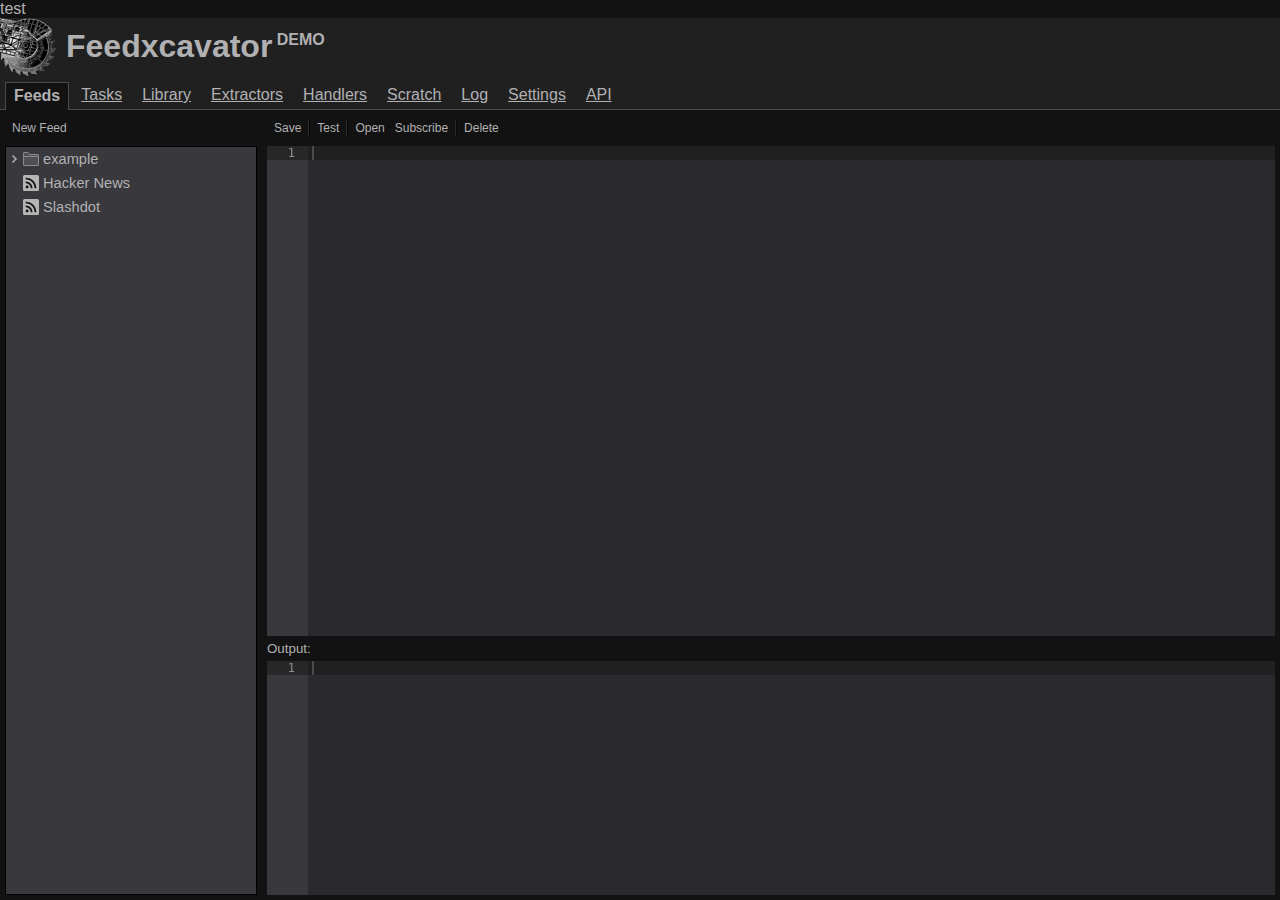
==== demo/console.html @ 240fd581 "initial commit" ====
test<html><head><title>Feedxcavator</title><link href="css/goog/common.css" rel="stylesheet" type="text/css" /><link href="css/goog/tab.css" rel="stylesheet" type="text/css" /><link href="css/goog/tabbar.css" rel="stylesheet" type="text/css" /><link href="css/goog/toolbar.css" rel="stylesheet" type="text/css" /><link href="js/jstree/themes/default/style.css" rel="stylesheet" type="text/css" /><link href="js/jstree/mod.css" rel="stylesheet" type="text/css" /><link href="css/main.css" rel="stylesheet" type="text/css" /><link href="css/dark.css" rel="stylesheet" type="text/css" /><script src="js/jquery.js" type="text/javascript"></script><script src="js/jstree/jstree.js" type="text/javascript"></script><script src="js/ace/ace.js" type="text/javascript"></script><script src="js/main.js" type="text/javascript"></script></head><body><div id="branding"><img src="images/logo.png" /><h1>Feedxcavator<sup style="font-size: 50%"> DEMO</sup></h1></div><div class="goog-tab-bar goog-tab-bar-top" id="tabbar"><div class="goog-tab goog-tab-selected" id="feeds-tab">Feeds</div><div class="goog-tab" id="tasks-code-tab">Tasks</div><div class="goog-tab" id="library-code-tab">Library</div><div class="goog-tab" id="extractors-code-tab">Extractors</div><div class="goog-tab" id="handlers-code-tab">Handlers</div><div class="goog-tab" id="scratch-code-tab">Scratch</div><div class="goog-tab" id="log-tab">Log</div><div class="goog-tab" id="settings-tab">Settings</div><div class="goog-tab" id="api-tab">API</div></div><div class="goog-tab-bar-clear"></div><div class="goog-tab-content" id="tab-content"></div><script type="text/javascript">feedxcavator.frontend.main()</script></body></html>
---- demo/css/goog/common.css ----
/*
 * Copyright 2009 The Closure Library Authors. All Rights Reserved.
 *
 * Use of this source code is governed by the Apache License, Version 2.0.
 * See the COPYING file for details.
 */

/*
 * Cross-browser implementation of the "display: inline-block" CSS property.
 * See http://www.w3.org/TR/CSS21/visuren.html#propdef-display for details.
 * Tested on IE 6 & 7, FF 1.5 & 2.0, Safari 2 & 3, Webkit, and Opera 9.
 *
 * @author attila@google.com (Attila Bodis)
 */

/*
 * Default rule; only Safari, Webkit, and Opera handle it without hacks.
 */
.goog-inline-block {
  position: relative;
  display: -moz-inline-box; /* Ignored by FF3 and later. */
  display: inline-block;
}

/*
 * Pre-IE7 IE hack.  On IE, "display: inline-block" only gives the element
 * layout, but doesn't give it inline behavior.  Subsequently setting display
 * to inline does the trick.
 */
* html .goog-inline-block {
  display: inline;
}

/*
 * IE7-only hack.  On IE, "display: inline-block" only gives the element
 * layout, but doesn't give it inline behavior.  Subsequently setting display
 * to inline does the trick.
 */
*:first-child+html .goog-inline-block {
  display: inline;
}
---- demo/css/goog/tab.css ----
/*
 * Copyright 2008 The Closure Library Authors. All Rights Reserved.
 *
 * Use of this source code is governed by the Apache License, Version 2.0.
 * See the COPYING file for details.
 */

/* Author: attila@google.com (Attila Bodis) */
/* Author: eae@google.com (Emil A. Eklund) */


/*
 * Styles used by goog.ui.TabRenderer.
 */
.goog-tab {
  position: relative;
  padding: 4px 8px;
  color: #00c;
  text-decoration: underline;
  cursor: default;
}

.goog-tab-bar-top .goog-tab {
  margin: 1px 4px 0 0;
  border-bottom: 0;
  float: left;
}

.goog-tab-bar-top:after,
.goog-tab-bar-bottom:after {
  content: " ";
  display: block;
  height: 0;
  clear: both;
  visibility: hidden;
}

.goog-tab-bar-bottom .goog-tab {
  margin: 0 4px 1px 0;
  border-top: 0;
  float: left;
}

.goog-tab-bar-start .goog-tab {
  margin: 0 0 4px 1px;
  border-right: 0;
}

.goog-tab-bar-end .goog-tab {
  margin: 0 1px 4px 0;
  border-left: 0;
}

/* State: Hover */
.goog-tab-hover {
  background: #eee;
}

/* State: Disabled */
.goog-tab-disabled {
  color: #666;
}

/* State: Selected */
.goog-tab-selected {
  color: #000;
  background: #fff;
  text-decoration: none;
  font-weight: bold;
  border: 1px solid #6b90da;
}

.goog-tab-bar-top {
  padding-top: 5px !important;
  padding-left: 5px !important;
  border-bottom: 1px solid #6b90da !important;
}
/*
 * Shift selected tabs 1px towards the contents (and compensate via margin and
 * padding) to visually merge the borders of the tab with the borders of the
 * content area.
 */
.goog-tab-bar-top .goog-tab-selected {
  top: 1px;
  margin-top: 0;
  padding-bottom: 5px;
}

.goog-tab-bar-bottom .goog-tab-selected {
  top: -1px;
  margin-bottom: 0;
  padding-top: 5px;
}

.goog-tab-bar-start .goog-tab-selected {
  left: 1px;
  margin-left: 0;
  padding-right: 9px;
}

.goog-tab-bar-end .goog-tab-selected {
  left: -1px;
  margin-right: 0;
  padding-left: 9px;
}
---- demo/css/goog/tabbar.css ----
/*
 * Copyright 2008 The Closure Library Authors. All Rights Reserved.
 *
 * Use of this source code is governed by the Apache License, Version 2.0.
 * See the COPYING file for details.
 */

/* Author: attila@google.com (Attila Bodis) */
/* Author: eae@google.com (Emil A. Eklund) */


/*
 * Styles used by goog.ui.TabBarRenderer.
 */
.goog-tab-bar {
  margin: 0;
  border: 0;
  padding: 0;
  list-style: none;
  cursor: default;
  outline: none;
  background: #ebeff9;
}

.goog-tab-bar-clear {
  clear: both;
  height: 0;
  overflow: hidden;
}

.goog-tab-bar-start {
  float: left;
}

.goog-tab-bar-end {
  float: right;
}


/*
 * IE6-only hacks to fix the gap between the floated tabs and the content.
 * IE7 and later will ignore these.
 */
/* @if user.agent ie6 */
* html .goog-tab-bar-start {
  margin-right: -3px;
}

* html .goog-tab-bar-end {
  margin-left: -3px;
}
/* @endif */
---- demo/css/goog/toolbar.css ----
/*
 * Copyright 2009 The Closure Library Authors. All Rights Reserved.
 *
 * Use of this source code is governed by the Apache License, Version 2.0.
 * See the COPYING file for details.
 */

/*
 * Standard styling for toolbars and toolbar items.
 *
 * @author attila@google.com (Attila Bodis)
 */


/*
 * Styles used by goog.ui.ToolbarRenderer.
 */

.goog-toolbar {
  /* Client apps may override the URL at which they serve the image. */
  background: #fafafa url(//ssl.gstatic.com/editor/toolbar-bg.png) repeat-x bottom left;
  border-bottom: 1px solid #d5d5d5;
  cursor: default;
  font: normal 12px Arial, sans-serif;
  margin: 0;
  outline: none;
  padding: 2px;
  position: relative;
  zoom: 1; /* The toolbar element must have layout on IE. */
}

/*
 * Styles used by goog.ui.ToolbarButtonRenderer.
 */

.goog-toolbar-button {
  margin: 0 2px;
  border: 0;
  padding: 0;
  font-family: Arial, sans-serif;
  color: #333;
  text-decoration: none;
  list-style: none;
  vertical-align: middle;
  cursor: default;
  outline: none;
}

/* Pseudo-rounded corners. */
.goog-toolbar-button-outer-box,
.goog-toolbar-button-inner-box {
  border: 0;
  vertical-align: top;
}

.goog-toolbar-button-outer-box {
  margin: 0;
  padding: 1px 0;
}

.goog-toolbar-button-inner-box {
  margin: 0 -1px;
  padding: 3px 4px;
}

/* Pre-IE7 IE hack; ignored by IE7 and all non-IE browsers. */
* html .goog-toolbar-button-inner-box {
  /* IE6 needs to have the box shifted to make the borders line up. */
  left: -1px;
}

/* Pre-IE7 BiDi fixes. */
* html .goog-toolbar-button-rtl .goog-toolbar-button-outer-box {
  /* @noflip */ left: -1px;
}
* html .goog-toolbar-button-rtl .goog-toolbar-button-inner-box {
  /* @noflip */ right: auto;
}


/* IE7-only hack; ignored by all other browsers. */
*:first-child+html .goog-toolbar-button-inner-box {
  /* IE7 needs to have the box shifted to make the borders line up. */
  left: -1px;
}

/* IE7 BiDi fix. */
*:first-child+html .goog-toolbar-button-rtl .goog-toolbar-button-inner-box {
  /* @noflip */ left: 1px;
  /* @noflip */ right: auto;
}

/* Safari-only hacks. */
::root .goog-toolbar-button,
::root .goog-toolbar-button-outer-box {
  /* Required to make pseudo-rounded corners work on Safari. */
  line-height: 0;
}

::root .goog-toolbar-button-inner-box {
  /* Required to make pseudo-rounded corners work on Safari. */
  line-height: normal;
}

/* Disabled styles. */
.goog-toolbar-button-disabled {
  opacity: 0.3;
  -moz-opacity: 0.3;
  filter: alpha(opacity=30);
}

.goog-toolbar-button-disabled .goog-toolbar-button-outer-box,
.goog-toolbar-button-disabled .goog-toolbar-button-inner-box {
  /* Disabled text/border color trumps everything else. */
  color: #333 !important;
  border-color: #999 !important;
}

/* Pre-IE7 IE hack; ignored by IE7 and all non-IE browsers. */
* html .goog-toolbar-button-disabled {
  /* IE can't apply alpha to an element with a transparent background... */
  background-color: #f0f0f0;
  margin: 0 1px;
  padding: 0 1px;
}

/* IE7-only hack; ignored by all other browsers. */
*:first-child+html .goog-toolbar-button-disabled {
  /* IE can't apply alpha to an element with a transparent background... */
  background-color: #f0f0f0;
  margin: 0 1px;
  padding: 0 1px;
}

/* Only draw borders when in a non-default state. */
.goog-toolbar-button-hover .goog-toolbar-button-outer-box,
.goog-toolbar-button-active .goog-toolbar-button-outer-box,
.goog-toolbar-button-checked .goog-toolbar-button-outer-box,
.goog-toolbar-button-selected .goog-toolbar-button-outer-box {
  border-width: 1px 0;
  border-style: solid;
  padding: 0;
}

.goog-toolbar-button-hover .goog-toolbar-button-inner-box,
.goog-toolbar-button-active .goog-toolbar-button-inner-box,
.goog-toolbar-button-checked .goog-toolbar-button-inner-box,
.goog-toolbar-button-selected .goog-toolbar-button-inner-box {
  border-width: 0 1px;
  border-style: solid;
  padding: 3px;
}

/* Hover styles. */
.goog-toolbar-button-hover .goog-toolbar-button-outer-box,
.goog-toolbar-button-hover .goog-toolbar-button-inner-box {
  /* Hover border style wins over active/checked/selected. */
  border-color: #a1badf !important;
}

/* Active/checked/selected styles. */
.goog-toolbar-button-active,
.goog-toolbar-button-checked,
.goog-toolbar-button-selected {
  /* Active/checked/selected background color always wins. */
  background-color: #dde1eb !important;
}

.goog-toolbar-button-active .goog-toolbar-button-outer-box,
.goog-toolbar-button-active .goog-toolbar-button-inner-box,
.goog-toolbar-button-checked .goog-toolbar-button-outer-box,
.goog-toolbar-button-checked .goog-toolbar-button-inner-box,
.goog-toolbar-button-selected .goog-toolbar-button-outer-box,
.goog-toolbar-button-selected .goog-toolbar-button-inner-box {
  border-color: #729bd1;
}

/* Pill (collapsed border) styles. */
.goog-toolbar-button-collapse-right,
.goog-toolbar-button-collapse-right .goog-toolbar-button-outer-box,
.goog-toolbar-button-collapse-right .goog-toolbar-button-inner-box {
  margin-right: 0;
}

.goog-toolbar-button-collapse-left,
.goog-toolbar-button-collapse-left .goog-toolbar-button-outer-box,
.goog-toolbar-button-collapse-left .goog-toolbar-button-inner-box {
  margin-left: 0;
}

/* Pre-IE7 IE hack; ignored by IE7 and all non-IE browsers. */
* html .goog-toolbar-button-collapse-left .goog-toolbar-button-inner-box {
  left: 0;
}

/* IE7-only hack; ignored by all other browsers. */
*:first-child+html .goog-toolbar-button-collapse-left
.goog-toolbar-button-inner-box {
  left: 0;
}


/*
 * Styles used by goog.ui.ToolbarMenuButtonRenderer.
 */

.goog-toolbar-menu-button {
  margin: 0 2px;
  border: 0;
  padding: 0;
  font-family: Arial, sans-serif;
  color: #333;
  text-decoration: none;
  list-style: none;
  vertical-align: middle;
  cursor: default;
  outline: none;
}

/* Pseudo-rounded corners. */
.goog-toolbar-menu-button-outer-box,
.goog-toolbar-menu-button-inner-box {
  border: 0;
  vertical-align: top;
}

.goog-toolbar-menu-button-outer-box {
  margin: 0;
  padding: 1px 0;
}

.goog-toolbar-menu-button-inner-box {
  margin: 0 -1px;
  padding: 3px 4px;
}

/* Pre-IE7 IE hack; ignored by IE7 and all non-IE browsers. */
* html .goog-toolbar-menu-button-inner-box {
  /* IE6 needs to have the box shifted to make the borders line up. */
  left: -1px;
}

/* Pre-IE7 BiDi fixes. */
* html .goog-toolbar-menu-button-rtl .goog-toolbar-menu-button-outer-box {
  /* @noflip */ left: -1px;
}
* html .goog-toolbar-menu-button-rtl .goog-toolbar-menu-button-inner-box {
  /* @noflip */ right: auto;
}

/* IE7-only hack; ignored by all other browsers. */
*:first-child+html .goog-toolbar-menu-button-inner-box {
  /* IE7 needs to have the box shifted to make the borders line up. */
  left: -1px;
}

/* IE7 BiDi fix. */
*:first-child+html .goog-toolbar-menu-button-rtl
  .goog-toolbar-menu-button-inner-box {
  /* @noflip */ left: 1px;
  /* @noflip */ right: auto;
}

/* Safari-only hacks. */
::root .goog-toolbar-menu-button,
::root .goog-toolbar-menu-button-outer-box,
::root .goog-toolbar-menu-button-inner-box {
  /* Required to make pseudo-rounded corners work on Safari. */
  line-height: 0;
}

::root .goog-toolbar-menu-button-caption,
::root .goog-toolbar-menu-button-dropdown {
  /* Required to make pseudo-rounded corners work on Safari. */
  line-height: normal;
}

/* Disabled styles. */
.goog-toolbar-menu-button-disabled {
  opacity: 0.3;
  -moz-opacity: 0.3;
  filter: alpha(opacity=30);
}

.goog-toolbar-menu-button-disabled .goog-toolbar-menu-button-outer-box,
.goog-toolbar-menu-button-disabled .goog-toolbar-menu-button-inner-box {
  /* Disabled text/border color trumps everything else. */
  color: #333 !important;
  border-color: #999 !important;
}

/* Pre-IE7 IE hack; ignored by IE7 and all non-IE browsers. */
* html .goog-toolbar-menu-button-disabled {
  /* IE can't apply alpha to an element with a transparent background... */
  background-color: #f0f0f0;
  margin: 0 1px;
  padding: 0 1px;
}

/* IE7-only hack; ignored by all other browsers. */
*:first-child+html .goog-toolbar-menu-button-disabled {
  /* IE can't apply alpha to an element with a transparent background... */
  background-color: #f0f0f0;
  margin: 0 1px;
  padding: 0 1px;
}

/* Only draw borders when in a non-default state. */
.goog-toolbar-menu-button-hover .goog-toolbar-menu-button-outer-box,
.goog-toolbar-menu-button-active .goog-toolbar-menu-button-outer-box,
.goog-toolbar-menu-button-open .goog-toolbar-menu-button-outer-box {
  border-width: 1px 0;
  border-style: solid;
  padding: 0;
}

.goog-toolbar-menu-button-hover .goog-toolbar-menu-button-inner-box,
.goog-toolbar-menu-button-active .goog-toolbar-menu-button-inner-box,
.goog-toolbar-menu-button-open .goog-toolbar-menu-button-inner-box {
  border-width: 0 1px;
  border-style: solid;
  padding: 3px;
}

/* Hover styles. */
.goog-toolbar-menu-button-hover .goog-toolbar-menu-button-outer-box,
.goog-toolbar-menu-button-hover .goog-toolbar-menu-button-inner-box {
  /* Hover border color trumps active/open style. */
  border-color: #a1badf !important;
}

/* Active/open styles. */
.goog-toolbar-menu-button-active,
.goog-toolbar-menu-button-open {
  /* Active/open background color wins. */
  background-color: #dde1eb !important;
}

.goog-toolbar-menu-button-active .goog-toolbar-menu-button-outer-box,
.goog-toolbar-menu-button-active .goog-toolbar-menu-button-inner-box,
.goog-toolbar-menu-button-open .goog-toolbar-menu-button-outer-box,
.goog-toolbar-menu-button-open .goog-toolbar-menu-button-inner-box {
  border-color: #729bd1;
}

/* Menu button caption style. */
.goog-toolbar-menu-button-caption {
  padding: 0 4px 0 0;
  vertical-align: middle;
}

/* Dropdown style. */
.goog-toolbar-menu-button-dropdown {
  width: 7px;
  /* Client apps may override the URL at which they serve the sprite. */
  background: url(//ssl.gstatic.com/editor/editortoolbar.png) no-repeat -388px 0;
  vertical-align: middle;
}


/*
 * Styles used by goog.ui.ToolbarSeparatorRenderer.
 */

.goog-toolbar-separator {
  margin: 0 2px;
  border-left: 1px solid #d6d6d6;
  border-right: 1px solid #f7f7f7;
  padding: 0;
  width: 0;
  text-decoration: none;
  list-style: none;
  outline: none;
  vertical-align: middle;
  line-height: normal;
  font-size: 120%;
  overflow: hidden;
}


/*
 * Additional styling for toolbar select controls, which always have borders.
 */

.goog-toolbar-select .goog-toolbar-menu-button-outer-box {
  border-width: 1px 0;
  border-style: solid;
  padding: 0;
}

.goog-toolbar-select .goog-toolbar-menu-button-inner-box {
  border-width: 0 1px;
  border-style: solid;
  padding: 3px;
}

.goog-toolbar-select .goog-toolbar-menu-button-outer-box,
.goog-toolbar-select .goog-toolbar-menu-button-inner-box {
  border-color: #bfcbdf;
}
---- demo/js/jstree/themes/default/style.css ----
/* jsTree default theme */
.jstree-node,
.jstree-children,
.jstree-container-ul {
  display: block;
  margin: 0;
  padding: 0;
  list-style-type: none;
  list-style-image: none;
}
.jstree-node {
  white-space: nowrap;
}
.jstree-anchor {
  display: inline-block;
  color: black;
  white-space: nowrap;
  padding: 0 4px 0 1px;
  margin: 0;
  vertical-align: top;
}
.jstree-anchor:focus {
  outline: 0;
}
.jstree-anchor,
.jstree-anchor:link,
.jstree-anchor:visited,
.jstree-anchor:hover,
.jstree-anchor:active {
  text-decoration: none;
  color: inherit;
}
.jstree-icon {
  display: inline-block;
  text-decoration: none;
  margin: 0;
  padding: 0;
  vertical-align: top;
  text-align: center;
}
.jstree-icon:empty {
  display: inline-block;
  text-decoration: none;
  margin: 0;
  padding: 0;
  vertical-align: top;
  text-align: center;
}
.jstree-ocl {
  cursor: pointer;
}
.jstree-leaf > .jstree-ocl {
  cursor: default;
}
.jstree .jstree-open > .jstree-children {
  display: block;
}
.jstree .jstree-closed > .jstree-children,
.jstree .jstree-leaf > .jstree-children {
  display: none;
}
.jstree-anchor > .jstree-themeicon {
  margin-right: 2px;
}
.jstree-no-icons .jstree-themeicon,
.jstree-anchor > .jstree-themeicon-hidden {
  display: none;
}
.jstree-hidden,
.jstree-node.jstree-hidden {
  display: none;
}
.jstree-rtl .jstree-anchor {
  padding: 0 1px 0 4px;
}
.jstree-rtl .jstree-anchor > .jstree-themeicon {
  margin-left: 2px;
  margin-right: 0;
}
.jstree-rtl .jstree-node {
  margin-left: 0;
}
.jstree-rtl .jstree-container-ul > .jstree-node {
  margin-right: 0;
}
.jstree-wholerow-ul {
  position: relative;
  display: inline-block;
  min-width: 100%;
}
.jstree-wholerow-ul .jstree-leaf > .jstree-ocl {
  cursor: pointer;
}
.jstree-wholerow-ul .jstree-anchor,
.jstree-wholerow-ul .jstree-icon {
  position: relative;
}
.jstree-wholerow-ul .jstree-wholerow {
  width: 100%;
  cursor: pointer;
  position: absolute;
  left: 0;
  -webkit-user-select: none;
  -moz-user-select: none;
  -ms-user-select: none;
  user-select: none;
}
.jstree-contextmenu .jstree-anchor {
  -webkit-user-select: none;
  /* disable selection/Copy of UIWebView */
  -webkit-touch-callout: none;
  /* disable the IOS popup when long-press on a link */
}
.vakata-context {
  display: none;
}
.vakata-context,
.vakata-context ul {
  margin: 0;
  padding: 2px;
  position: absolute;
  background: #f5f5f5;
  border: 1px solid #979797;
  box-shadow: 2px 2px 2px #999999;
}
.vakata-context ul {
  list-style: none;
  left: 100%;
  margin-top: -2.7em;
  margin-left: -4px;
}
.vakata-context .vakata-context-right ul {
  left: auto;
  right: 100%;
  margin-left: auto;
  margin-right: -4px;
}
.vakata-context li {
  list-style: none;
}
.vakata-context li > a {
  display: block;
  padding: 0 2em 0 2em;
  text-decoration: none;
  width: auto;
  color: black;
  white-space: nowrap;
  line-height: 2.4em;
  text-shadow: 1px 1px 0 white;
  border-radius: 1px;
}
.vakata-context li > a:hover {
  position: relative;
  background-color: #e8eff7;
  box-shadow: 0 0 2px #0a6aa1;
}
.vakata-context li > a.vakata-context-parent {
  background-image: url("[data-uri]");
  background-position: right center;
  background-repeat: no-repeat;
}
.vakata-context li > a:focus {
  outline: 0;
}
.vakata-context .vakata-context-hover > a {
  position: relative;
  background-color: #e8eff7;
  box-shadow: 0 0 2px #0a6aa1;
}
.vakata-context .vakata-context-separator > a,
.vakata-context .vakata-context-separator > a:hover {
  background: white;
  border: 0;
  border-top: 1px solid #e2e3e3;
  height: 1px;
  min-height: 1px;
  max-height: 1px;
  padding: 0;
  margin: 0 0 0 2.4em;
  border-left: 1px solid #e0e0e0;
  text-shadow: 0 0 0 transparent;
  box-shadow: 0 0 0 transparent;
  border-radius: 0;
}
.vakata-context .vakata-contextmenu-disabled a,
.vakata-context .vakata-contextmenu-disabled a:hover {
  color: silver;
  background-color: transparent;
  border: 0;
  box-shadow: 0 0 0;
}
.vakata-context .vakata-contextmenu-disabled > a > i {
  filter: grayscale(100%);
}
.vakata-context li > a > i {
  text-decoration: none;
  display: inline-block;
  width: 2.4em;
  height: 2.4em;
  background: transparent;
  margin: 0 0 0 -2em;
  vertical-align: top;
  text-align: center;
  line-height: 2.4em;
}
.vakata-context li > a > i:empty {
  width: 2.4em;
  line-height: 2.4em;
}
.vakata-context li > a .vakata-contextmenu-sep {
  display: inline-block;
  width: 1px;
  height: 2.4em;
  background: white;
  margin: 0 0.5em 0 0;
  border-left: 1px solid #e2e3e3;
}
.vakata-context .vakata-contextmenu-shortcut {
  font-size: 0.8em;
  color: silver;
  opacity: 0.5;
  display: none;
}
.vakata-context-rtl ul {
  left: auto;
  right: 100%;
  margin-left: auto;
  margin-right: -4px;
}
.vakata-context-rtl li > a.vakata-context-parent {
  background-image: url("[data-uri]");
  background-position: left center;
  background-repeat: no-repeat;
}
.vakata-context-rtl .vakata-context-separator > a {
  margin: 0 2.4em 0 0;
  border-left: 0;
  border-right: 1px solid #e2e3e3;
}
.vakata-context-rtl .vakata-context-left ul {
  right: auto;
  left: 100%;
  margin-left: -4px;
  margin-right: auto;
}
.vakata-context-rtl li > a > i {
  margin: 0 -2em 0 0;
}
.vakata-context-rtl li > a .vakata-contextmenu-sep {
  margin: 0 0 0 0.5em;
  border-left-color: white;
  background: #e2e3e3;
}
#jstree-marker {
  position: absolute;
  top: 0;
  left: 0;
  margin: -5px 0 0 0;
  padding: 0;
  border-right: 0;
  border-top: 5px solid transparent;
  border-bottom: 5px solid transparent;
  border-left: 5px solid;
  width: 0;
  height: 0;
  font-size: 0;
  line-height: 0;
}
#jstree-dnd {
  line-height: 16px;
  margin: 0;
  padding: 4px;
}
#jstree-dnd .jstree-icon,
#jstree-dnd .jstree-copy {
  display: inline-block;
  text-decoration: none;
  margin: 0 2px 0 0;
  padding: 0;
  width: 16px;
  height: 16px;
}
#jstree-dnd .jstree-ok {
  background: green;
}
#jstree-dnd .jstree-er {
  background: red;
}
#jstree-dnd .jstree-copy {
  margin: 0 2px 0 2px;
}
.jstree-default .jstree-node,
.jstree-default .jstree-icon {
  background-repeat: no-repeat;
  background-color: transparent;
}
.jstree-default .jstree-anchor,
.jstree-default .jstree-animated,
.jstree-default .jstree-wholerow {
  transition: background-color 0.15s, box-shadow 0.15s;
}
.jstree-default .jstree-hovered {
  background: #e7f4f9;
  border-radius: 2px;
  box-shadow: inset 0 0 1px #cccccc;
}
.jstree-default .jstree-context {
  background: #e7f4f9;
  border-radius: 2px;
  box-shadow: inset 0 0 1px #cccccc;
}
.jstree-default .jstree-clicked {
  background: #beebff;
  border-radius: 2px;
  box-shadow: inset 0 0 1px #999999;
}
.jstree-default .jstree-no-icons .jstree-anchor > .jstree-themeicon {
  display: none;
}
.jstree-default .jstree-disabled {
  background: transparent;
  color: #666666;
}
.jstree-default .jstree-disabled.jstree-hovered {
  background: transparent;
  box-shadow: none;
}
.jstree-default .jstree-disabled.jstree-clicked {
  background: #efefef;
}
.jstree-default .jstree-disabled > .jstree-icon {
  opacity: 0.8;
  filter: url("data:image/svg+xml;utf8,<svg xmlns=\'http://www.w3.org/2000/svg\'><filter id=\'jstree-grayscale\'><feColorMatrix type=\'matrix\' values=\'0.3333 0.3333 0.3333 0 0 0.3333 0.3333 0.3333 0 0 0.3333 0.3333 0.3333 0 0 0 0 0 1 0\'/></filter></svg>#jstree-grayscale");
  /* Firefox 10+ */
  filter: gray;
  /* IE6-9 */
  -webkit-filter: grayscale(100%);
  /* Chrome 19+ & Safari 6+ */
}
.jstree-default .jstree-search {
  font-style: italic;
  color: #8b0000;
  font-weight: bold;
}
.jstree-default .jstree-no-checkboxes .jstree-checkbox {
  display: none !important;
}
.jstree-default.jstree-checkbox-no-clicked .jstree-clicked {
  background: transparent;
  box-shadow: none;
}
.jstree-default.jstree-checkbox-no-clicked .jstree-clicked.jstree-hovered {
  background: #e7f4f9;
}
.jstree-default.jstree-checkbox-no-clicked > .jstree-wholerow-ul .jstree-wholerow-clicked {
  background: transparent;
}
.jstree-default.jstree-checkbox-no-clicked > .jstree-wholerow-ul .jstree-wholerow-clicked.jstree-wholerow-hovered {
  background: #e7f4f9;
}
.jstree-default > .jstree-striped {
  min-width: 100%;
  display: inline-block;
  background: url("[data-uri]") left top repeat;
}
.jstree-default > .jstree-wholerow-ul .jstree-hovered,
.jstree-default > .jstree-wholerow-ul .jstree-clicked {
  background: transparent;
  box-shadow: none;
  border-radius: 0;
}
.jstree-default .jstree-wholerow {
  -moz-box-sizing: border-box;
  -webkit-box-sizing: border-box;
  box-sizing: border-box;
}
.jstree-default .jstree-wholerow-hovered {
  background: #e7f4f9;
}
.jstree-default .jstree-wholerow-clicked {
  background: #beebff;
  background: -webkit-linear-gradient(top, #beebff 0%, #a8e4ff 100%);
  background: linear-gradient(to bottom, #beebff 0%, #a8e4ff 100%);
}
.jstree-default .jstree-node {
  min-height: 24px;
  line-height: 24px;
  margin-left: 24px;
  min-width: 24px;
}
.jstree-default .jstree-anchor {
  line-height: 24px;
  height: 24px;
}
.jstree-default .jstree-icon {
  width: 24px;
  height: 24px;
  line-height: 24px;
}
.jstree-default .jstree-icon:empty {
  width: 24px;
  height: 24px;
  line-height: 24px;
}
.jstree-default.jstree-rtl .jstree-node {
  margin-right: 24px;
}
.jstree-default .jstree-wholerow {
  height: 24px;
}
.jstree-default .jstree-node,
.jstree-default .jstree-icon {
  background-image: url("../js/jstree/themes/default/32px.png");
}
.jstree-default .jstree-node {
  background-position: -292px -4px;
  background-repeat: repeat-y;
}
.jstree-default .jstree-last {
  background: transparent;
}
.jstree-default .jstree-open > .jstree-ocl {
  background-position: -132px -4px;
}
.jstree-default .jstree-closed > .jstree-ocl {
  background-position: -100px -4px;
}
.jstree-default .jstree-leaf > .jstree-ocl {
  background-position: -68px -4px;
}
.jstree-default .jstree-themeicon {
  background-position: -260px -4px;
}
.jstree-default > .jstree-no-dots .jstree-node,
.jstree-default > .jstree-no-dots .jstree-leaf > .jstree-ocl {
  background: transparent;
}
.jstree-default > .jstree-no-dots .jstree-open > .jstree-ocl {
  background-position: -36px -4px;
}
.jstree-default > .jstree-no-dots .jstree-closed > .jstree-ocl {
  background-position: -4px -4px;
}
.jstree-default .jstree-disabled {
  background: transparent;
}
.jstree-default .jstree-disabled.jstree-hovered {
  background: transparent;
}
.jstree-default .jstree-disabled.jstree-clicked {
  background: #efefef;
}
.jstree-default .jstree-checkbox {
  background-position: -164px -4px;
}
.jstree-default .jstree-checkbox:hover {
  background-position: -164px -36px;
}
.jstree-default.jstree-checkbox-selection .jstree-clicked > .jstree-checkbox,
.jstree-default .jstree-checked > .jstree-checkbox {
  background-position: -228px -4px;
}
.jstree-default.jstree-checkbox-selection .jstree-clicked > .jstree-checkbox:hover,
.jstree-default .jstree-checked > .jstree-checkbox:hover {
  background-position: -228px -36px;
}
.jstree-default .jstree-anchor > .jstree-undetermined {
  background-position: -196px -4px;
}
.jstree-default .jstree-anchor > .jstree-undetermined:hover {
  background-position: -196px -36px;
}
.jstree-default .jstree-checkbox-disabled {
  opacity: 0.8;
  filter: url("data:image/svg+xml;utf8,<svg xmlns=\'http://www.w3.org/2000/svg\'><filter id=\'jstree-grayscale\'><feColorMatrix type=\'matrix\' values=\'0.3333 0.3333 0.3333 0 0 0.3333 0.3333 0.3333 0 0 0.3333 0.3333 0.3333 0 0 0 0 0 1 0\'/></filter></svg>#jstree-grayscale");
  /* Firefox 10+ */
  filter: gray;
  /* IE6-9 */
  -webkit-filter: grayscale(100%);
  /* Chrome 19+ & Safari 6+ */
}
.jstree-default > .jstree-striped {
  background-size: auto 48px;
}
.jstree-default.jstree-rtl .jstree-node {
  background-image: url("[data-uri]");
  background-position: 100% 1px;
  background-repeat: repeat-y;
}
.jstree-default.jstree-rtl .jstree-last {
  background: transparent;
}
.jstree-default.jstree-rtl .jstree-open > .jstree-ocl {
  background-position: -132px -36px;
}
.jstree-default.jstree-rtl .jstree-closed > .jstree-ocl {
  background-position: -100px -36px;
}
.jstree-default.jstree-rtl .jstree-leaf > .jstree-ocl {
  background-position: -68px -36px;
}
.jstree-default.jstree-rtl > .jstree-no-dots .jstree-node,
.jstree-default.jstree-rtl > .jstree-no-dots .jstree-leaf > .jstree-ocl {
  background: transparent;
}
.jstree-default.jstree-rtl > .jstree-no-dots .jstree-open > .jstree-ocl {
  background-position: -36px -36px;
}
.jstree-default.jstree-rtl > .jstree-no-dots .jstree-closed > .jstree-ocl {
  background-position: -4px -36px;
}
.jstree-default .jstree-themeicon-custom {
  background-color: transparent;
  background-image: none;
  background-position: 0 0;
}
.jstree-default > .jstree-container-ul .jstree-loading > .jstree-ocl {
  background: url("../js/jstree/themes/default/throbber.gif") center center no-repeat;
}
.jstree-default .jstree-file {
  background: url("../js/jstree/themes/default/32px.png") -100px -68px no-repeat;
}
.jstree-default .jstree-folder {
  background: url("../js/jstree/themes/default/32px.png") -260px -4px no-repeat;
}
.jstree-default > .jstree-container-ul > .jstree-node {
  margin-left: 0;
  margin-right: 0;
}
#jstree-dnd.jstree-default {
  line-height: 24px;
  padding: 0 4px;
}
#jstree-dnd.jstree-default .jstree-ok,
#jstree-dnd.jstree-default .jstree-er {
  background-image: url("../js/jstree/themes/default/32px.png");
  background-repeat: no-repeat;
  background-color: transparent;
}
#jstree-dnd.jstree-default i {
  background: transparent;
  width: 24px;
  height: 24px;
  line-height: 24px;
}
#jstree-dnd.jstree-default .jstree-ok {
  background-position: -4px -68px;
}
#jstree-dnd.jstree-default .jstree-er {
  background-position: -36px -68px;
}
.jstree-default .jstree-ellipsis {
  overflow: hidden;
}
.jstree-default .jstree-ellipsis .jstree-anchor {
  width: calc(100% - 29px);
  text-overflow: ellipsis;
  overflow: hidden;
}
.jstree-default.jstree-rtl .jstree-node {
  background-image: url("[data-uri]");
}
.jstree-default.jstree-rtl .jstree-last {
  background: transparent;
}
.jstree-default-small .jstree-node {
  min-height: 18px;
  line-height: 18px;
  margin-left: 18px;
  min-width: 18px;
}
.jstree-default-small .jstree-anchor {
  line-height: 18px;
  height: 18px;
}
.jstree-default-small .jstree-icon {
  width: 18px;
  height: 18px;
  line-height: 18px;
}
.jstree-default-small .jstree-icon:empty {
  width: 18px;
  height: 18px;
  line-height: 18px;
}
.jstree-default-small.jstree-rtl .jstree-node {
  margin-right: 18px;
}
.jstree-default-small .jstree-wholerow {
  height: 18px;
}
.jstree-default-small .jstree-node,
.jstree-default-small .jstree-icon {
  background-image: url("../js/jstree/themes/default/32px.png");
}
.jstree-default-small .jstree-node {
  background-position: -295px -7px;
  background-repeat: repeat-y;
}
.jstree-default-small .jstree-last {
  background: transparent;
}
.jstree-default-small .jstree-open > .jstree-ocl {
  background-position: -135px -7px;
}
.jstree-default-small .jstree-closed > .jstree-ocl {
  background-position: -103px -7px;
}
.jstree-default-small .jstree-leaf > .jstree-ocl {
  background-position: -71px -7px;
}
.jstree-default-small .jstree-themeicon {
  background-position: -263px -7px;
}
.jstree-default-small > .jstree-no-dots .jstree-node,
.jstree-default-small > .jstree-no-dots .jstree-leaf > .jstree-ocl {
  background: transparent;
}
.jstree-default-small > .jstree-no-dots .jstree-open > .jstree-ocl {
  background-position: -39px -7px;
}
.jstree-default-small > .jstree-no-dots .jstree-closed > .jstree-ocl {
  background-position: -7px -7px;
}
.jstree-default-small .jstree-disabled {
  background: transparent;
}
.jstree-default-small .jstree-disabled.jstree-hovered {
  background: transparent;
}
.jstree-default-small .jstree-disabled.jstree-clicked {
  background: #efefef;
}
.jstree-default-small .jstree-checkbox {
  background-position: -167px -7px;
}
.jstree-default-small .jstree-checkbox:hover {
  background-position: -167px -39px;
}
.jstree-default-small.jstree-checkbox-selection .jstree-clicked > .jstree-checkbox,
.jstree-default-small .jstree-checked > .jstree-checkbox {
  background-position: -231px -7px;
}
.jstree-default-small.jstree-checkbox-selection .jstree-clicked > .jstree-checkbox:hover,
.jstree-default-small .jstree-checked > .jstree-checkbox:hover {
  background-position: -231px -39px;
}
.jstree-default-small .jstree-anchor > .jstree-undetermined {
  background-position: -199px -7px;
}
.jstree-default-small .jstree-anchor > .jstree-undetermined:hover {
  background-position: -199px -39px;
}
.jstree-default-small .jstree-checkbox-disabled {
  opacity: 0.8;
  filter: url("data:image/svg+xml;utf8,<svg xmlns=\'http://www.w3.org/2000/svg\'><filter id=\'jstree-grayscale\'><feColorMatrix type=\'matrix\' values=\'0.3333 0.3333 0.3333 0 0 0.3333 0.3333 0.3333 0 0 0.3333 0.3333 0.3333 0 0 0 0 0 1 0\'/></filter></svg>#jstree-grayscale");
  /* Firefox 10+ */
  filter: gray;
  /* IE6-9 */
  -webkit-filter: grayscale(100%);
  /* Chrome 19+ & Safari 6+ */
}
.jstree-default-small > .jstree-striped {
  background-size: auto 36px;
}
.jstree-default-small.jstree-rtl .jstree-node {
  background-image: url("[data-uri]");
  background-position: 100% 1px;
  background-repeat: repeat-y;
}
.jstree-default-small.jstree-rtl .jstree-last {
  background: transparent;
}
.jstree-default-small.jstree-rtl .jstree-open > .jstree-ocl {
  background-position: -135px -39px;
}
.jstree-default-small.jstree-rtl .jstree-closed > .jstree-ocl {
  background-position: -103px -39px;
}
.jstree-default-small.jstree-rtl .jstree-leaf > .jstree-ocl {
  background-position: -71px -39px;
}
.jstree-default-small.jstree-rtl > .jstree-no-dots .jstree-node,
.jstree-default-small.jstree-rtl > .jstree-no-dots .jstree-leaf > .jstree-ocl {
  background: transparent;
}
.jstree-default-small.jstree-rtl > .jstree-no-dots .jstree-open > .jstree-ocl {
  background-position: -39px -39px;
}
.jstree-default-small.jstree-rtl > .jstree-no-dots .jstree-closed > .jstree-ocl {
  background-position: -7px -39px;
}
.jstree-default-small .jstree-themeicon-custom {
  background-color: transparent;
  background-image: none;
  background-position: 0 0;
}
.jstree-default-small > .jstree-container-ul .jstree-loading > .jstree-ocl {
  background: url("../js/jstree/themes/default/throbber.gif") center center no-repeat;
}
.jstree-default-small .jstree-file {
  background: url("../js/jstree/themes/default/32px.png") -103px -71px no-repeat;
}
.jstree-default-small .jstree-folder {
  background: url("../js/jstree/themes/default/32px.png") -263px -7px no-repeat;
}
.jstree-default-small > .jstree-container-ul > .jstree-node {
  margin-left: 0;
  margin-right: 0;
}
#jstree-dnd.jstree-default-small {
  line-height: 18px;
  padding: 0 4px;
}
#jstree-dnd.jstree-default-small .jstree-ok,
#jstree-dnd.jstree-default-small .jstree-er {
  background-image: url("../js/jstree/themes/default/32px.png");
  background-repeat: no-repeat;
  background-color: transparent;
}
#jstree-dnd.jstree-default-small i {
  background: transparent;
  width: 18px;
  height: 18px;
  line-height: 18px;
}
#jstree-dnd.jstree-default-small .jstree-ok {
  background-position: -7px -71px;
}
#jstree-dnd.jstree-default-small .jstree-er {
  background-position: -39px -71px;
}
.jstree-default-small .jstree-ellipsis {
  overflow: hidden;
}
.jstree-default-small .jstree-ellipsis .jstree-anchor {
  width: calc(100% - 23px);
  text-overflow: ellipsis;
  overflow: hidden;
}
.jstree-default-small.jstree-rtl .jstree-node {
  background-image: url("[data-uri]");
}
.jstree-default-small.jstree-rtl .jstree-last {
  background: transparent;
}
.jstree-default-large .jstree-node {
  min-height: 32px;
  line-height: 32px;
  margin-left: 32px;
  min-width: 32px;
}
.jstree-default-large .jstree-anchor {
  line-height: 32px;
  height: 32px;
}
.jstree-default-large .jstree-icon {
  width: 32px;
  height: 32px;
  line-height: 32px;
}
.jstree-default-large .jstree-icon:empty {
  width: 32px;
  height: 32px;
  line-height: 32px;
}
.jstree-default-large.jstree-rtl .jstree-node {
  margin-right: 32px;
}
.jstree-default-large .jstree-wholerow {
  height: 32px;
}
.jstree-default-large .jstree-node,
.jstree-default-large .jstree-icon {
  background-image: url("../js/jstree/themes/default/32px.png");
}
.jstree-default-large .jstree-node {
  background-position: -288px 0px;
  background-repeat: repeat-y;
}
.jstree-default-large .jstree-last {
  background: transparent;
}
.jstree-default-large .jstree-open > .jstree-ocl {
  background-position: -128px 0px;
}
.jstree-default-large .jstree-closed > .jstree-ocl {
  background-position: -96px 0px;
}
.jstree-default-large .jstree-leaf > .jstree-ocl {
  background-position: -64px 0px;
}
.jstree-default-large .jstree-themeicon {
  background-position: -256px 0px;
}
.jstree-default-large > .jstree-no-dots .jstree-node,
.jstree-default-large > .jstree-no-dots .jstree-leaf > .jstree-ocl {
  background: transparent;
}
.jstree-default-large > .jstree-no-dots .jstree-open > .jstree-ocl {
  background-position: -32px 0px;
}
.jstree-default-large > .jstree-no-dots .jstree-closed > .jstree-ocl {
  background-position: 0px 0px;
}
.jstree-default-large .jstree-disabled {
  background: transparent;
}
.jstree-default-large .jstree-disabled.jstree-hovered {
  background: transparent;
}
.jstree-default-large .jstree-disabled.jstree-clicked {
  background: #efefef;
}
.jstree-default-large .jstree-checkbox {
  background-position: -160px 0px;
}
.jstree-default-large .jstree-checkbox:hover {
  background-position: -160px -32px;
}
.jstree-default-large.jstree-checkbox-selection .jstree-clicked > .jstree-checkbox,
.jstree-default-large .jstree-checked > .jstree-checkbox {
  background-position: -224px 0px;
}
.jstree-default-large.jstree-checkbox-selection .jstree-clicked > .jstree-checkbox:hover,
.jstree-default-large .jstree-checked > .jstree-checkbox:hover {
  background-position: -224px -32px;
}
.jstree-default-large .jstree-anchor > .jstree-undetermined {
  background-position: -192px 0px;
}
.jstree-default-large .jstree-anchor > .jstree-undetermined:hover {
  background-position: -192px -32px;
}
.jstree-default-large .jstree-checkbox-disabled {
  opacity: 0.8;
  filter: url("data:image/svg+xml;utf8,<svg xmlns=\'http://www.w3.org/2000/svg\'><filter id=\'jstree-grayscale\'><feColorMatrix type=\'matrix\' values=\'0.3333 0.3333 0.3333 0 0 0.3333 0.3333 0.3333 0 0 0.3333 0.3333 0.3333 0 0 0 0 0 1 0\'/></filter></svg>#jstree-grayscale");
  /* Firefox 10+ */
  filter: gray;
  /* IE6-9 */
  -webkit-filter: grayscale(100%);
  /* Chrome 19+ & Safari 6+ */
}
.jstree-default-large > .jstree-striped {
  background-size: auto 64px;
}
.jstree-default-large.jstree-rtl .jstree-node {
  background-image: url("[data-uri]");
  background-position: 100% 1px;
  background-repeat: repeat-y;
}
.jstree-default-large.jstree-rtl .jstree-last {
  background: transparent;
}
.jstree-default-large.jstree-rtl .jstree-open > .jstree-ocl {
  background-position: -128px -32px;
}
.jstree-default-large.jstree-rtl .jstree-closed > .jstree-ocl {
  background-position: -96px -32px;
}
.jstree-default-large.jstree-rtl .jstree-leaf > .jstree-ocl {
  background-position: -64px -32px;
}
.jstree-default-large.jstree-rtl > .jstree-no-dots .jstree-node,
.jstree-default-large.jstree-rtl > .jstree-no-dots .jstree-leaf > .jstree-ocl {
  background: transparent;
}
.jstree-default-large.jstree-rtl > .jstree-no-dots .jstree-open > .jstree-ocl {
  background-position: -32px -32px;
}
.jstree-default-large.jstree-rtl > .jstree-no-dots .jstree-closed > .jstree-ocl {
  background-position: 0px -32px;
}
.jstree-default-large .jstree-themeicon-custom {
  background-color: transparent;
  background-image: none;
  background-position: 0 0;
}
.jstree-default-large > .jstree-container-ul .jstree-loading > .jstree-ocl {
  background: url("../js/jstree/themes/default/throbber.gif") center center no-repeat;
}
.jstree-default-large .jstree-file {
  background: url("../js/jstree/themes/default/32px.png") -96px -64px no-repeat;
}
.jstree-default-large .jstree-folder {
  background: url("../js/jstree/themes/default/32px.png") -256px 0px no-repeat;
}
.jstree-default-large > .jstree-container-ul > .jstree-node {
  margin-left: 0;
  margin-right: 0;
}
#jstree-dnd.jstree-default-large {
  line-height: 32px;
  padding: 0 4px;
}
#jstree-dnd.jstree-default-large .jstree-ok,
#jstree-dnd.jstree-default-large .jstree-er {
  background-image: url("../js/jstree/themes/default/32px.png");
  background-repeat: no-repeat;
  background-color: transparent;
}
#jstree-dnd.jstree-default-large i {
  background: transparent;
  width: 32px;
  height: 32px;
  line-height: 32px;
}
#jstree-dnd.jstree-default-large .jstree-ok {
  background-position: 0px -64px;
}
#jstree-dnd.jstree-default-large .jstree-er {
  background-position: -32px -64px;
}
.jstree-default-large .jstree-ellipsis {
  overflow: hidden;
}
.jstree-default-large .jstree-ellipsis .jstree-anchor {
  width: calc(100% - 37px);
  text-overflow: ellipsis;
  overflow: hidden;
}
.jstree-default-large.jstree-rtl .jstree-node {
  background-image: url("[data-uri]");
}
.jstree-default-large.jstree-rtl .jstree-last {
  background: transparent;
}
@media (max-width: 768px) {
  #jstree-dnd.jstree-dnd-responsive {
    line-height: 40px;
    font-weight: bold;
    font-size: 1.1em;
    text-shadow: 1px 1px white;
  }
  #jstree-dnd.jstree-dnd-responsive > i {
    background: transparent;
    width: 40px;
    height: 40px;
  }
  #jstree-dnd.jstree-dnd-responsive > .jstree-ok {
    background-image: url("../js/jstree/themes/default/40px.png");
    background-position: 0 -200px;
    background-size: 120px 240px;
  }
  #jstree-dnd.jstree-dnd-responsive > .jstree-er {
    background-image: url("../js/jstree/themes/default/40px.png");
    background-position: -40px -200px;
    background-size: 120px 240px;
  }
  #jstree-marker.jstree-dnd-responsive {
    border-left-width: 10px;
    border-top-width: 10px;
    border-bottom-width: 10px;
    margin-top: -10px;
  }
}
@media (max-width: 768px) {
  .jstree-default-responsive {
    /*
	.jstree-open > .jstree-ocl,
	.jstree-closed > .jstree-ocl { border-radius:20px; background-color:white; }
	*/
  }
  .jstree-default-responsive .jstree-icon {
    background-image: url("../js/jstree/themes/default/40px.png");
  }
  .jstree-default-responsive .jstree-node,
  .jstree-default-responsive .jstree-leaf > .jstree-ocl {
    background: transparent;
  }
  .jstree-default-responsive .jstree-node {
    min-height: 40px;
    line-height: 40px;
    margin-left: 40px;
    min-width: 40px;
    white-space: nowrap;
  }
  .jstree-default-responsive .jstree-anchor {
    line-height: 40px;
    height: 40px;
  }
  .jstree-default-responsive .jstree-icon,
  .jstree-default-responsive .jstree-icon:empty {
    width: 40px;
    height: 40px;
    line-height: 40px;
  }
  .jstree-default-responsive > .jstree-container-ul > .jstree-node {
    margin-left: 0;
  }
  .jstree-default-responsive.jstree-rtl .jstree-node {
    margin-left: 0;
    margin-right: 40px;
    background: transparent;
  }
  .jstree-default-responsive.jstree-rtl .jstree-container-ul > .jstree-node {
    margin-right: 0;
  }
  .jstree-default-responsive .jstree-ocl,
  .jstree-default-responsive .jstree-themeicon,
  .jstree-default-responsive .jstree-checkbox {
    background-size: 120px 240px;
  }
  .jstree-default-responsive .jstree-leaf > .jstree-ocl,
  .jstree-default-responsive.jstree-rtl .jstree-leaf > .jstree-ocl {
    background: transparent;
  }
  .jstree-default-responsive .jstree-open > .jstree-ocl {
    background-position: 0 0 !important;
  }
  .jstree-default-responsive .jstree-closed > .jstree-ocl {
    background-position: 0 -40px !important;
  }
  .jstree-default-responsive.jstree-rtl .jstree-closed > .jstree-ocl {
    background-position: -40px 0 !important;
  }
  .jstree-default-responsive .jstree-themeicon {
    background-position: -40px -40px;
  }
  .jstree-default-responsive .jstree-checkbox,
  .jstree-default-responsive .jstree-checkbox:hover {
    background-position: -40px -80px;
  }
  .jstree-default-responsive.jstree-checkbox-selection .jstree-clicked > .jstree-checkbox,
  .jstree-default-responsive.jstree-checkbox-selection .jstree-clicked > .jstree-checkbox:hover,
  .jstree-default-responsive .jstree-checked > .jstree-checkbox,
  .jstree-default-responsive .jstree-checked > .jstree-checkbox:hover {
    background-position: 0 -80px;
  }
  .jstree-default-responsive .jstree-anchor > .jstree-undetermined,
  .jstree-default-responsive .jstree-anchor > .jstree-undetermined:hover {
    background-position: 0 -120px;
  }
  .jstree-default-responsive .jstree-anchor {
    font-weight: bold;
    font-size: 1.1em;
    text-shadow: 1px 1px white;
  }
  .jstree-default-responsive > .jstree-striped {
    background: transparent;
  }
  .jstree-default-responsive .jstree-wholerow {
    border-top: 1px solid rgba(255, 255, 255, 0.7);
    border-bottom: 1px solid rgba(64, 64, 64, 0.2);
    background: #ebebeb;
    height: 40px;
  }
  .jstree-default-responsive .jstree-wholerow-hovered {
    background: #e7f4f9;
  }
  .jstree-default-responsive .jstree-wholerow-clicked {
    background: #beebff;
  }
  .jstree-default-responsive .jstree-children .jstree-last > .jstree-wholerow {
    box-shadow: inset 0 -6px 3px -5px #666666;
  }
  .jstree-default-responsive .jstree-children .jstree-open > .jstree-wholerow {
    box-shadow: inset 0 6px 3px -5px #666666;
    border-top: 0;
  }
  .jstree-default-responsive .jstree-children .jstree-open + .jstree-open {
    box-shadow: none;
  }
  .jstree-default-responsive .jstree-node,
  .jstree-default-responsive .jstree-icon,
  .jstree-default-responsive .jstree-node > .jstree-ocl,
  .jstree-default-responsive .jstree-themeicon,
  .jstree-default-responsive .jstree-checkbox {
    background-image: url("../js/jstree/themes/default/40px.png");
    background-size: 120px 240px;
  }
  .jstree-default-responsive .jstree-node {
    background-position: -80px 0;
    background-repeat: repeat-y;
  }
  .jstree-default-responsive .jstree-last {
    background: transparent;
  }
  .jstree-default-responsive .jstree-leaf > .jstree-ocl {
    background-position: -40px -120px;
  }
  .jstree-default-responsive .jstree-last > .jstree-ocl {
    background-position: -40px -160px;
  }
  .jstree-default-responsive .jstree-themeicon-custom {
    background-color: transparent;
    background-image: none;
    background-position: 0 0;
  }
  .jstree-default-responsive .jstree-file {
    background: url("../js/jstree/themes/default/40px.png") 0 -160px no-repeat;
    background-size: 120px 240px;
  }
  .jstree-default-responsive .jstree-folder {
    background: url("../js/jstree/themes/default/40px.png") -40px -40px no-repeat;
    background-size: 120px 240px;
  }
  .jstree-default-responsive > .jstree-container-ul > .jstree-node {
    margin-left: 0;
    margin-right: 0;
  }
}
---- demo/js/jstree/mod.css ----
#treeview {
    overflow-x: hidden;
    --themed-globe-icon: url("/feedxcavator2-demo/icons/globe.svg");
    --themed-cloud-icon: url("/feedxcavator2-demo/icons/cloud.svg");
    --themed-cloud-sync-icon: url("/feedxcavator2-demo/icons/cloud_sync.svg");
}
.jstree-default .jstree-node {
    margin-left: 16px;
    min-width: 16px;
}
.jstree-default .jstree-icon:empty {
    width: 16px;
    height: 16px;
    line-height: 24px;
    margin-top: 4px;
}
.jstree-default > .jstree-no-dots .jstree-open > .jstree-ocl {
    background-position: -40px -8px;
}
.jstree-default > .jstree-no-dots .jstree-closed > .jstree-ocl {
    background-position: -8px -8px;
}
.jstree-default .jstree-themeicon {
    margin-right: 4px;
}
.jstree-default .jstree-clicked {
    background: #ddd;
}
.jstree-default .jstree-hovered {
    background: #eee;
}


.jstree-default .jstree-wholerow-clicked {
    background: #ddd;
}

.jstree-default .jstree-wholerow-hovered {
    background: #eee;
}

.vakata-context,
.vakata-context ul {
    margin: 0;
    padding: 2px;
    position: absolute;
    background: #f5f5f5;
    border: 1px solid #979797;
    box-shadow: 2px 2px 2px #999999;
}
.vakata-context ul {
    list-style: none;
    left: 100%;
    margin-top: -2.7em;
    margin-left: -4px;
}
.vakata-context .vakata-context-right ul {
    left: auto;
    right: 100%;
    margin-left: auto;
    margin-right: -4px;
}
.vakata-context li {
    list-style: none;
    font-size: 11pt;
}
.vakata-context li > a {
    display: block;
    padding: 0 2em 0 2em;
    text-decoration: none;
    width: auto;
    color: black;
    white-space: nowrap;
    line-height: 1.8em;
    text-shadow: 1px 1px 0 white;
    border-radius: 1px;
}
.vakata-context li > a:hover {
    position: relative;
    background-color: #e8eff7;
    box-shadow: 0 0 2px #ccc;
}
.vakata-context li > a.vakata-context-parent {
    background-image: url("[data-uri]");
    background-position: right center;
    background-repeat: no-repeat;
}
.vakata-context li > a:focus {
    outline: 0;
}
.vakata-context .vakata-context-hover > a {
    position: relative;
    background-color: #e8eff7;
    box-shadow: 0 0 2px #ccc;
}
.vakata-context .vakata-context-separator > a,
.vakata-context .vakata-context-separator > a:hover {
    background: white;
    border: 0;
    border-top: 1px solid #e2e3e3;
    height: 1px;
    min-height: 1px;
    max-height: 1px;
    padding: 0;
    margin: 0 0 0 1.8em;
    border-left: 1px solid #e0e0e0;
    text-shadow: 0 0 0 transparent;
    box-shadow: 0 0 0 transparent;
    border-radius: 0;
}
.vakata-context .vakata-contextmenu-disabled a,
.vakata-context .vakata-contextmenu-disabled a:hover {
    color: silver;
    background-color: transparent;
    border: 0;
    box-shadow: 0 0 0;
}
.vakata-context .vakata-contextmenu-disabled > a > i {
    filter: grayscale(100%);
}
.vakata-context li > a > i {
    text-decoration: none;
    display: inline-block;
    width: 1.8em;
    height: 1.8em;
    background: transparent;
    margin: 0 0 0 -2em;
    vertical-align: top;
    text-align: center;
    line-height: 1.8em;
}
.vakata-context li > a > i:empty {
    width: 1.8em;
    line-height: 1.8em;
}
.vakata-context li > a .vakata-contextmenu-sep {
    display: inline-block;
    width: 1px;
    height: 1.8em;
    background: white;
    margin: 0 0.5em 0 0;
    border-left: 1px solid #e2e3e3;
}
.vakata-context .vakata-contextmenu-shortcut {
    /*font-size: 0.8em;*/
    color: silver;
    opacity: 0.5;
    display: none;
}
.vakata-context-rtl ul {
    left: auto;
    right: 100%;
    margin-left: auto;
    margin-right: -4px;
}
.vakata-context-rtl li > a.vakata-context-parent {
    background-image: url("[data-uri]");
    background-position: left center;
    background-repeat: no-repeat;
}
.vakata-context-rtl .vakata-context-separator > a {
    margin: 0 1.8em 0 0;
    border-left: 0;
    border-right: 1px solid #e2e3e3;
}
.vakata-context-rtl .vakata-context-left ul {
    right: auto;
    left: 100%;
    margin-left: -4px;
    margin-right: auto;
}



.jstree-default .separator-node::before {
    content: "──";
}

.jstree-default .separator-node i {
    display: none;
}



.jstree-default-responsive .jstree-wholerow-hovered, .vakata-context-hover {
    background: #eee;
}
.jstree-default-responsive .jstree-wholerow-clicked {
    background: #ddd;
}

.jstree-default .todo-state-todo {
    color: #fc6dac;
    font-weight: bold;
}

.jstree-default .todo-state-waiting {
    color: #ff8a00;
    font-weight: bold;
}

.jstree-default .todo-state-postponed {
    color: #00b7ee;
    font-weight: bold;
}

.jstree-default .todo-state-cancelled,
.jstree-default .todo-state-overdue {
    color: #ff4d26;
    font-weight: bold;
}

.jstree-default .todo-state-done {
    color: #00b60e;
    font-weight: bold;
}

.jstree-default .extended-todo {
    margin-top: 4px;
}

.jstree-default .extended-todo .jstree-themeicon {
    float: left;
}

.jstree-default .jstree-anchor {
    cursor: pointer;
}
---- demo/css/main.css ----
@import url(/feedxcavator2-demo/css/fonts/roboto/roboto.css);

html, body {
    margin: 0;
    padding: 0;
    font-family: 'Roboto', sans-serif;
}

body {
    display: flex;
    flex-direction: column;
    height: 100%;
}

#branding {
    padding: 0;
}

#branding img {
    float: left;
}

#branding h1 {
    margin: 0;
    margin-left: 66px;
    padding-top: 10px;
}

#tab-content {
    padding: 5px;
    flex-grow: 1;
    position: relative;
}

.tab-panel {
    display: flex;
    position: absolute;
    top: 0;
    bottom: 0;
    left: 0;
    right: 0;
}

.treeview-container {
    flex-grow: 0;
    flex-basis: 20%;
    margin: 5px;
    display: flex;
    flex-direction: column;
}

.treeview-wrapper {
    margin-top: 5px;
    border: 1px solid black;
    flex-grow: 1;
    min-width: 0;
    min-height: 0;
    position: relative;
    overflow: hidden;
}

.treeview-scroll-wrapper {
    position: absolute;
    top: 0;
    bottom: 0;
    left: 0;
    right: 0;
    font-size: 11pt;
    overflow-y: auto;
}

.treeview {
    overflow: hidden;
}

.vakata-context {
    z-index: 10000;
}

.itemview-container {
    flex-basis: 80%;
    margin: 5px;
    display: flex;
    flex-direction: column;
}

.itemview {
    flex-basis: 70%;
    display: flex;
    flex-direction: column;
}

.goog-toolbar > .goog-toolbar-button {
    width: max-content;
}

.main-editor-wrapper {
    flex-grow: 1;
    padding-top: 5px;
    padding-bottom: 5px;
}

.main-editor, .output-editor {
    width: 100%;
    height: 100%;
}

.status-bar {
    margin-bottom: 5px;
    font-size: 10pt;
    display: flex;
}

.output-label, .processing-indicator {
    flex-grow: 0;
}

.processing-indicator {
    padding-top: 2px;
}

.spacer {
    flex-grow: 1;
}

.output-editor-wrapper {
    flex-basis: 30%;
}

#settings-wrapper {
    width: max-content;
}

fieldset.settings {
    margin-top: 10px;
    width: 550px;
    font-size: 11pt;
    border-width: 1px;
    border-radius: 5px;
}

.customization-settings td:first-of-type {
    width: 1%;
    white-space: nowrap;
    padding-right: 5px;
}

#subscription-url {
    margin-bottom: 3px;
}

#auth-token {
    user-select: all;
}

#generate-auth-key-button {
    float: right;
    margin-top: -2px;
}

#app-version {
    text-align: right;
    padding-top: 5px;
    padding-right: 5px;
}

#log-panel {
    flex-direction: column;
}

#log-output-container {
    flex-grow: 1;
    padding-top: 10px;
}

#log-output-wrapper {
    position: relative;
    width: 100%;
    height: 100%;
}

#log-output {
    position: absolute;
    left: 0;
    right: 0;
    top: 0;
    bottom: 0;
    overflow-y: scroll;
}

.log-entry {
    margin-top: 10px;
    border-top: 1px solid black;
    position: relative;
}

.log-top-bar {
    display: flex;
    background: transparent;
    position: absolute;
    left: 0;
    right: 0;
    top: -8px;
    font-size: 10pt;
    padding-left: 0;
    padding-right: 0;
    cursor: pointer;
}

.log-top-bar-spacer {
    flex-grow: 1;
}

.log-timestamp {
    background: white;
    flex-grow: 0;
    flex-shrink: 1;
    padding-left: 5px;
    padding-right: 5px;
}

.log-source {
    display: inline-block;
    padding-left: 5px;
}

.log-entry-buttons {
    flex-grow: 0;
    flex-shrink: 1;
    background-color: white;
    font-size: 9pt;
    padding-left: 5px;
    padding-right: 5px;
    display: flex;
}

.log-entry-unwrapper {
    padding-right: 5px;
}

.pre-wrapped {
    white-space: pre-wrap;
}

.log-message {
    padding-left: 20px;
    padding-bottom: 10px;
    font-size: 11pt;
    overflow: hidden;
    max-height: 100px;
}

.log-message.expanded {
    max-height: unset;
}

.log-icon {
    width: 11px;
    height: 11px;
    margin-right: 4px;
}

#log-loader-container {
    position: relative;
    width: 100%;
    height: 100%;
}

#log-loading-indicator {
    width: 109px;
    height: 10px;
    position: absolute;
    top: 50%;
    left: 50%;
    margin-top: -5px;
    margin-left: -55px;
}
---- demo/css/dark.css ----
:root {
    --magenta-50: #ff1ad9;
    --magenta-60: #ed00b5;
    --magenta-70: #b5007f;
    --magenta-80: #7d004f;
    --magenta-90: #440027;
    --purple-50: #9400ff;
    --purple-60: #8000d7;
    --purple-70: #6200a4;
    --purple-80: #440071;
    --purple-90: #25003e;
    --blue-40: #45a1ff;
    --blue-50: #0a84ff;
    --blue-60: #0060df;
    --blue-70: #003eaa;
    --blue-80: #002275;
    --blue-90: #000f40;
    --teal-50: #00feff;
    --teal-60: #00c8d7;
    --teal-70: #008ea4;
    --teal-80: #005a71;
    --teal-90: #002d3e;
    --green-50: #30e60b;
    --green-60: #12bc00;
    --green-70: #058b00;
    --green-80: #006504;
    --green-90: #003706;
    --yellow-50: #ffe900;
    --yellow-60: #d7b600;
    --yellow-70: #a47f00;
    --yellow-80: #715100;
    --yellow-90: #3e2800;
    --red-50: #ff0039;
    --red-60: #d70022;
    --red-70: #a4000f;
    --red-80: #5a0002;
    --red-90: #3e0200;
    --orange-50: #ff9400;
    --orange-60: #d76e00;
    --orange-70: #a44900;
    --orange-80: #712b00;
    --orange-90: #3e1300;
    --grey-10: #f9f9fa;
    --grey-20: #ededf0;
    --grey-30: #d7d7db;
    --grey-40: #b1b1b3;
    --grey-50: #737373;
    --grey-60: #4a4a4f;
    --grey-70: #38383d;
    --grey-80: #2a2a2e;
    --grey-90: #0c0c0d;
    --code-green: #86de74;
    --warning-color: #FCE19F;
    --warning-background-color: #44391F;
    --theme-highlight-green: #86DE74;
    --theme-highlight-blue: #75BFFF;
    --theme-highlight-purple: #B98EFF;
    --theme-highlight-red: #FF7DE9;
    --theme-highlight-yellow: #FFF89E;
    --theme-highlight-bluegrey: #5e88b0;
    --theme-highlight-lightorange: #d99b28;
    --theme-highlight-orange: #d96629;
    --theme-highlight-pink: #df80ff;
    --tone-1: var(--grey-10);
    --tone-2: var(--grey-20);
    --tone-3: var(--grey-30);
    --tone-4: var(--grey-40);
    --tone-5: var(--grey-50);
    --tone-6: var(--grey-60);
    --tone-7: var(--grey-70);
    --tone-8: var(--grey-80);
    --tone-9: var(--grey-90);
    --accent-1: var(--blue-40);
    --accent-2: var(--blue-50);
    --accent-3: var(--blue-60);
    --in-content-page-color: var(--tone-4);
    --in-content-page-background: #121212;
    --in-content-text-color: #969696;
    --in-content-selected-text: var(--tone-1);
    --in-content-selected-text-background: #5675b9;
    --in-content-box-background: var(--tone-6);
    --in-content-box-background-odd: #f3f6fa;
    --in-content-box-background-hover: var(--tone-6);
    --in-content-box-background-active: var(--tone-6);
    --in-content-box-border-color: var(--tone-5);
    --in-content-item-hover: rgba(0,149,221,0.25);
    --in-content-item-selected: var(--tone-8);
    --in-content-border-highlight: var(--accent-1);
    --in-content-border-focus: var(--accent-1);
    --in-content-border-color: var(--tone-6);
    --in-content-category-outline-focus: 1px dotted #0a84ff;
    --in-content-category-text: var(--tone-4);
    --in-content-category-text-active: #0c0c0d;
    --in-content-category-text-selected: var(--accent-1);
    --in-content-category-text-selected-active: #0060df;
    --in-content-category-background-hover: rgba(12,12,13,0.1);
    --in-content-category-background-active: rgba(12,12,13,0.15);
    --in-content-category-background-selected-hover: rgba(12,12,13,0.15);
    --in-content-category-background-selected-active: rgba(12,12,13,0.2);
    --in-content-tab-color: #424f5a;
    --in-content-link-color: var(--accent-1);
    --in-content-link-color-hover: var(--accent-2);
    --in-content-link-color-active: #003eaa;
    --in-content-link-color-visited: #0a8dff;
    --in-content-primary-button-background: var(--accent-2);
    --in-content-primary-button-background-hover: var(--accent-3);
    --in-content-primary-button-background-active: var(--accent-3);
    --in-content-table-border-dark-color: var(--tone-7);
    --in-content-table-header-background: var(--accent-2);
    --theme-selection-background: var(--accent-2);
    --theme-selection-background-hover: var(--accent-1);
    --in-content-category-header-background: var(--tone-8);
    --selected-icon-fill-color: var(--tone-2);
    --in-content-dark-header-background: var(--tone-9);
    --tab-line-selected-color: var(--accent-2);
    --secure-connection-color: var(--accent-1);
    --tab-background-color: var(--tone-9);
    --tab-color: var(--in-content-selected-text);
    --theme-sidebar-background: #1B1B1D;
    --card-outline-color: var(--in-content-box-border-color);
    --cm-background: var(--tone-8);
    --cm-selection: #353b48;
    --cm-marker: #555;
    --cm-linenumber: #58575c;
    --cm-cursor: #fff;
    --cm-active-line-background: rgba(185,215,253,.15);
    --cm-matching-bracket: rgba(255,255,255,.25);
    --cm-search-background: rgba(24,29,32,1);
    --cm-red: #de7474;
    --start-indicator-for-updater-scripts: black;
    --end-indicator-for-updater-scripts: black;
    --dummy-variable-for-updater-scripts: black
}

html, body {
    background: var(--in-content-page-background);
    border-color: var(--tone-5);
    color: var(--in-content-page-color);
    scrollbar-color: var(--tone-8) var(--tone-6);
    scrollbar-width: thin;
}

::-webkit-scrollbar {
    width: 14px;
}

::-webkit-scrollbar-track {
    background: var(--tone-6)
}

::-webkit-scrollbar-thumb {
    border: 2px solid rgba(0, 0, 0, 0);
    background-clip: padding-box;
    background-color: var(--tone-8);
}

::-webkit-scrollbar-thumb:hover {
    background-color: rgba(0, 0, 0, 0.6);
}

*:hover::-webkit-scrollbar-thumb {
    background-color: rgba(0, 0, 0, 0.4);
}

*:hover::-webkit-scrollbar-thumb:hover {
    background-color: rgba(0, 0, 0, 0.6);
}

a {
    color: var(--blue-40);
}

a:active {
    color: var(--blue-40);
}

a:visited {
    color: var(--blue-40);
}

#branding, .goog-tab-bar-top {
    background: #202020;
}

.goog-tab-bar-top {
    border-bottom: 1px solid var(--tone-6) !important;
}

.goog-tab-hover {
    background: var(--in-content-page-background);
}

.goog-toolbar {
    background: var(--in-content-page-background) url("/feedxcavator2-demo/images/toolbar-bg-dark.png") repeat-x bottom left;
    border-bottom: none;
}

.goog-toolbar-separator {
    filter: invert(100%);
}

.goog-toolbar-button {
    font-family: Roboto, sans-serif;
    color: var(--in-content-page-color);
}

.goog-toolbar-button-hover .goog-toolbar-button-inner-box,
.goog-toolbar-button-hover .goog-toolbar-button-outer-box {
    border-color: var(--tone-6) !important;
}

.goog-tab {
    color: var(--in-content-page-color);
}

.goog-tab-selected {
    background: var(--in-content-page-background);
    color: var(--in-content-page-color);
    border: 1px solid var(--tone-6) !important;
    border-bottom: none !important;
}

.treeview, .treeview-wrapper, .treeview-scroll-wrapper {
    background: var(--tone-7);
}

.jstree-default .jstree-anchor.jstree-clicked {
    color: var(--tone-3);
    transition: none;
    background: transparent;
}

.jstree-default .jstree-hovered,
.jstree-default .jstree-wholerow-hovered {
    background: #434347;
    transition: none;
}

.jstree-default .jstree-clicked,
.jstree-default .jstree-wholerow-clicked,
.jstree-default .jstree-clicked.jstree-hovered,
.jstree-default .jstree-wholerow-clicked.jstree-wholerow-hovered {
    background: #4c4c51;
}

.jstree-default .jstree-anchor, .jstree-default .jstree-wholerow {
    transition: none;
}

.vakata-context, .vakata-context ul, ul.jstree-default-contextmenu {
    background: var(--in-content-box-background-hover);
    border: 1px solid var(--in-content-box-border-color);
    padding: 0;
    color: var(--in-content-page-color);
    box-shadow: none;
    text-shadow: none;
}

.vakata-context li > a {
    color: var(--tone-2);
    box-shadow: none;
    text-shadow: none;
}

.vakata-context li > a:hover,
.vakata-context li.vakata-context-hover > a {
    background-color: var(--tone-4);
    color: var(--tone-7);
}

.vakata-context .vakata-contextmenu-disabled a,
.vakata-context .vakata-contextmenu-disabled a:hover {
    color: var(--tone-5);
}

.vakata-context .vakata-context-separator {
    background: transparent;
}

.vakata-context .vakata-context-separator > a,
.vakata-context .vakata-context-separator > a:hover {
    border-top: 1px solid var(--in-content-box-border-color);
    border-left: 1px solid var(--in-content-box-border-color);
    box-shadow: none;
    background: transparent;
}

.vakata-context li > a .vakata-contextmenu-sep {
    border-left: 1px solid var(--in-content-box-border-color);
    box-shadow: none;
    background: transparent;
}

.vakata-context li > a.vakata-context-parent {
    background-image: url("[data-uri]");
}

.jstree-default .jstree-open > .jstree-ocl, .jstree-default .jstree-closed > .jstree-ocl {
    background-image: url("../js/jstree/themes/default/32px_dark.png");
}

fieldset.settings {
    border-color: var(--in-content-page-color);
}

.log-timestamp {
    background-color: var(--in-content-page-background);
}

.log-entry-buttons {
    background-color: var(--in-content-page-background);
}

.log-entry {
    border-top: 1px solid var(--in-content-page-color);
}

.ace_content {
    background: var(--tone-8) !important;
}

.ace_highlight-marker, .ace-monokai .ace_marker-layer .ace_selection {
    background-color: #3e3e43; !important;
}

.ace_comment {
    color: var(--in-content-text-color) !important;
}

.ace_gutter {
    background: var(--tone-7) !important;
}
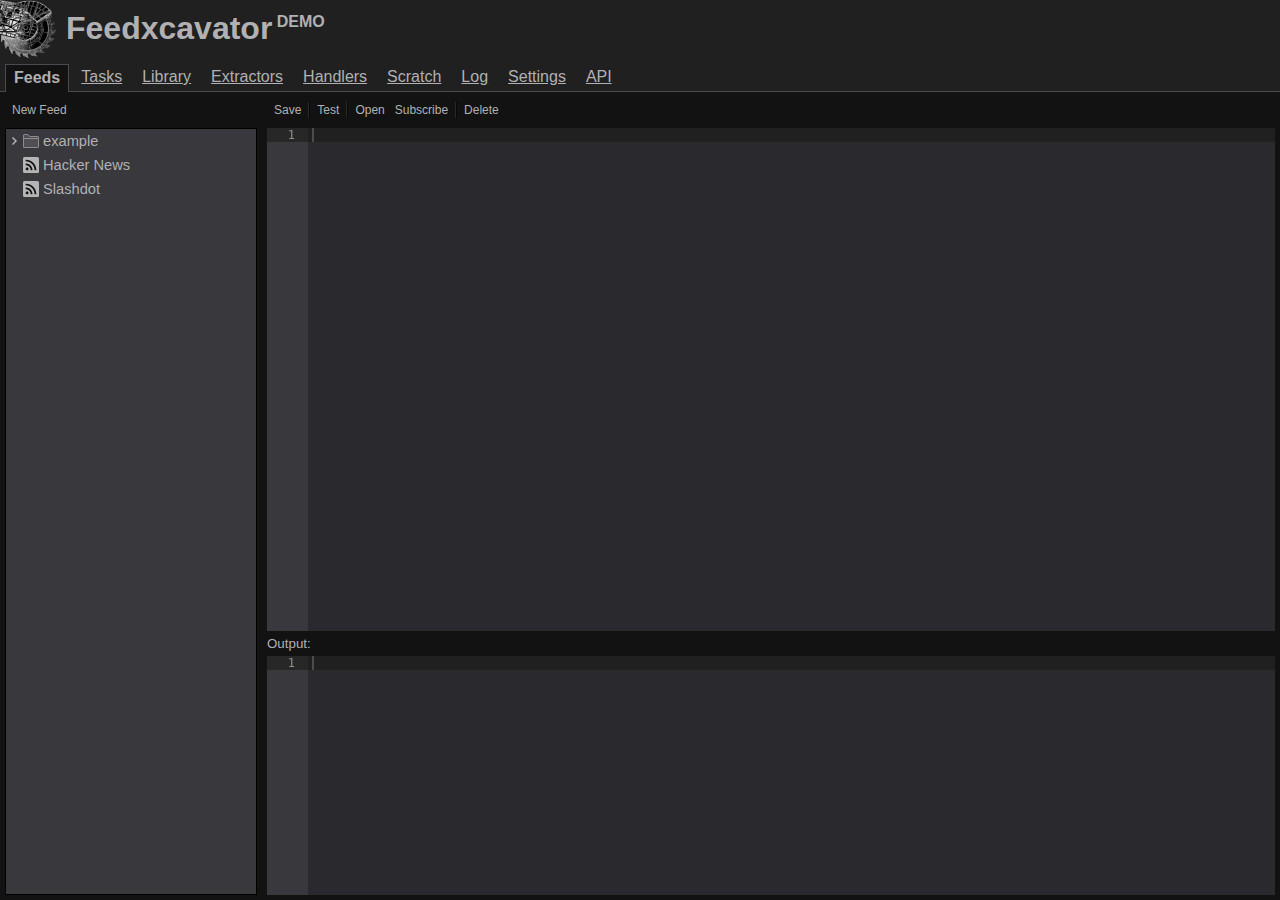
==== commit c797f90a: "readme edit" ====
--- a/demo/console.html
+++ b/demo/console.html
@@ -1 +1 @@
-test<html><head><title>Feedxcavator</title><link href="css/goog/common.css" rel="stylesheet" type="text/css" /><link href="css/goog/tab.css" rel="stylesheet" type="text/css" /><link href="css/goog/tabbar.css" rel="stylesheet" type="text/css" /><link href="css/goog/toolbar.css" rel="stylesheet" type="text/css" /><link href="js/jstree/themes/default/style.css" rel="stylesheet" type="text/css" /><link href="js/jstree/mod.css" rel="stylesheet" type="text/css" /><link href="css/main.css" rel="stylesheet" type="text/css" /><link href="css/dark.css" rel="stylesheet" type="text/css" /><script src="js/jquery.js" type="text/javascript"></script><script src="js/jstree/jstree.js" type="text/javascript"></script><script src="js/ace/ace.js" type="text/javascript"></script><script src="js/main.js" type="text/javascript"></script></head><body><div id="branding"><img src="images/logo.png" /><h1>Feedxcavator<sup style="font-size: 50%"> DEMO</sup></h1></div><div class="goog-tab-bar goog-tab-bar-top" id="tabbar"><div class="goog-tab goog-tab-selected" id="feeds-tab">Feeds</div><div class="goog-tab" id="tasks-code-tab">Tasks</div><div class="goog-tab" id="library-code-tab">Library</div><div class="goog-tab" id="extractors-code-tab">Extractors</div><div class="goog-tab" id="handlers-code-tab">Handlers</div><div class="goog-tab" id="scratch-code-tab">Scratch</div><div class="goog-tab" id="log-tab">Log</div><div class="goog-tab" id="settings-tab">Settings</div><div class="goog-tab" id="api-tab">API</div></div><div class="goog-tab-bar-clear"></div><div class="goog-tab-content" id="tab-content"></div><script type="text/javascript">feedxcavator.frontend.main()</script></body></html>+<html><head><title>Feedxcavator</title><link href="css/goog/common.css" rel="stylesheet" type="text/css" /><link href="css/goog/tab.css" rel="stylesheet" type="text/css" /><link href="css/goog/tabbar.css" rel="stylesheet" type="text/css" /><link href="css/goog/toolbar.css" rel="stylesheet" type="text/css" /><link href="js/jstree/themes/default/style.css" rel="stylesheet" type="text/css" /><link href="js/jstree/mod.css" rel="stylesheet" type="text/css" /><link href="css/main.css" rel="stylesheet" type="text/css" /><link href="css/dark.css" rel="stylesheet" type="text/css" /><script src="js/jquery.js" type="text/javascript"></script><script src="js/jstree/jstree.js" type="text/javascript"></script><script src="js/ace/ace.js" type="text/javascript"></script><script src="js/main.js" type="text/javascript"></script></head><body><div id="branding"><img src="images/logo.png" /><h1>Feedxcavator<sup style="font-size: 50%"> DEMO</sup></h1></div><div class="goog-tab-bar goog-tab-bar-top" id="tabbar"><div class="goog-tab goog-tab-selected" id="feeds-tab">Feeds</div><div class="goog-tab" id="tasks-code-tab">Tasks</div><div class="goog-tab" id="library-code-tab">Library</div><div class="goog-tab" id="extractors-code-tab">Extractors</div><div class="goog-tab" id="handlers-code-tab">Handlers</div><div class="goog-tab" id="scratch-code-tab">Scratch</div><div class="goog-tab" id="log-tab">Log</div><div class="goog-tab" id="settings-tab">Settings</div><div class="goog-tab" id="api-tab">API</div></div><div class="goog-tab-bar-clear"></div><div class="goog-tab-content" id="tab-content"></div><script type="text/javascript">feedxcavator.frontend.main()</script></body></html>